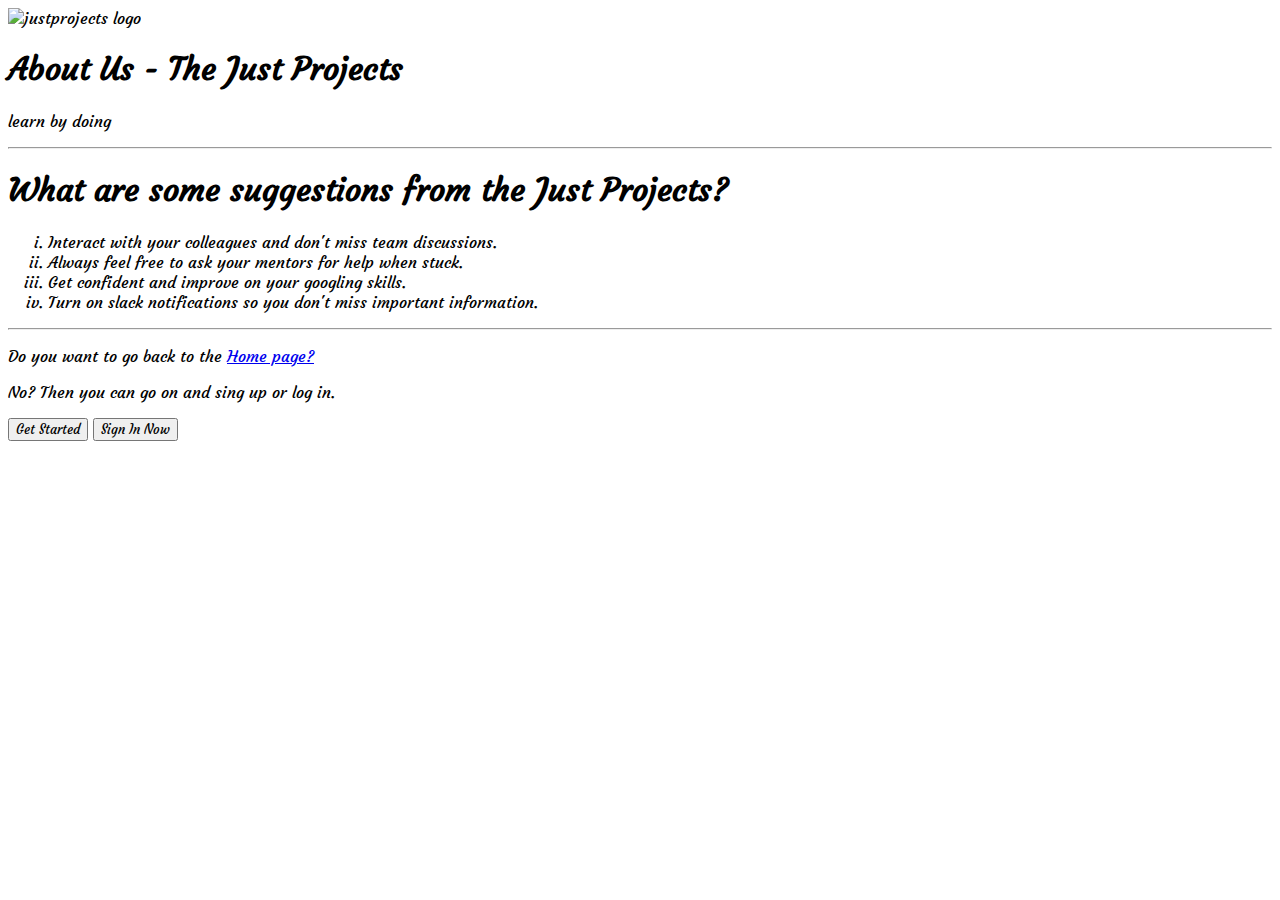
==== taskunob.html @ 863ee364 "Add files via upload" ====
<!DOCTYPE html>
<html lang="en">
<head>
    <meta charset="UTF-8">
    <meta http-equiv="X-UA-Compatible" content="IE=edge">
    <meta name="viewport" content="width=device-width, initial-scale=1.0">
    <title>About Us</title>
    <link rel="icon" href="/Images/favicon.jpg" type="image/x-icon">
    <link rel="preconnect" href="https://fonts.googleapis.com">
    <link rel="preconnect" href="https://fonts.gstatic.com" crossorigin>
    <link href="https://fonts.googleapis.com/css2?family=Courgette&display=swap" rel="stylesheet">
    <style>
        *{
            font-family: 'Courgette', cursive;   
        }
    </style>
</head>
<body>
    <img src="/Images/tjp.png" alt="justprojects logo">
    <h1>About Us - The Just Projects</h1>
    <p>learn by doing</p>
    <hr>
    <h1>What are some suggestions from the Just Projects?</h1>
    <ol type="i">
        <li>Interact with your colleagues and don't miss team discussions.</li>
        <li>Always feel free to ask your mentors for help when stuck.</li>
        <li>Get confident and improve on your googling skills.</li>
        <li>Turn on slack notifications so you don't miss important information.</li>
    </ol>
    <hr>
    <p>Do you want to go back to the <a href="index.html">Home page?</a></p>
    <p>No? Then you can go on and sing up or log in.</p>
    <button>Get Started</button>
    <button>Sign In Now</button>
</body>
</html>
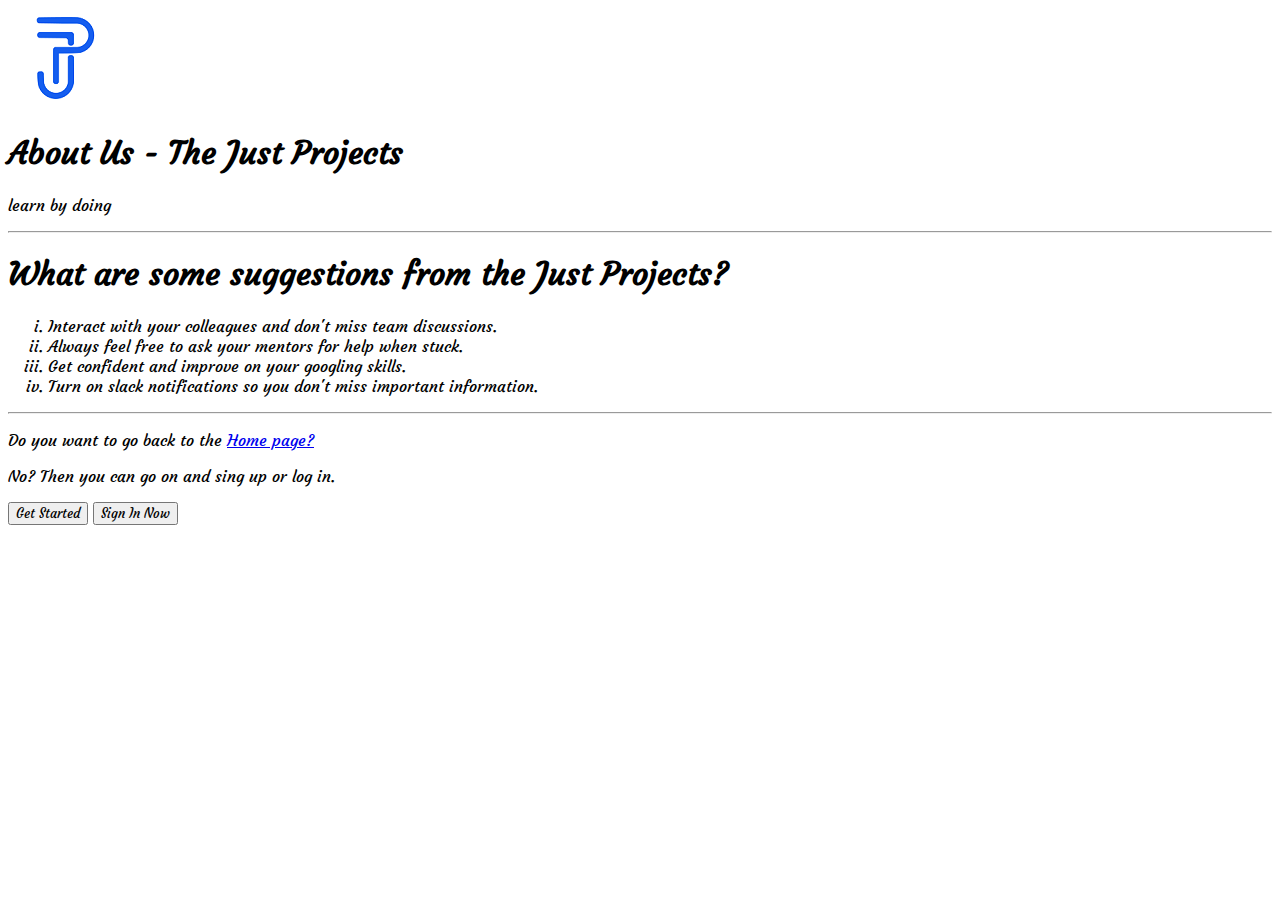
==== commit 33f5fc04: "Update taskunob.html" ====
--- a/taskunob.html
+++ b/taskunob.html
@@ -5,7 +5,7 @@
     <meta http-equiv="X-UA-Compatible" content="IE=edge">
     <meta name="viewport" content="width=device-width, initial-scale=1.0">
     <title>About Us</title>
-    <link rel="icon" href="/Images/favicon.jpg" type="image/x-icon">
+    <link rel="icon" href="favicon.jpg" type="image/x-icon">
     <link rel="preconnect" href="https://fonts.googleapis.com">
     <link rel="preconnect" href="https://fonts.gstatic.com" crossorigin>
     <link href="https://fonts.googleapis.com/css2?family=Courgette&display=swap" rel="stylesheet">
@@ -16,7 +16,7 @@
     </style>
 </head>
 <body>
-    <img src="/Images/tjp.png" alt="justprojects logo">
+    <img src="tjp.png" alt="justprojects logo">
     <h1>About Us - The Just Projects</h1>
     <p>learn by doing</p>
     <hr>
@@ -33,4 +33,4 @@
     <button>Get Started</button>
     <button>Sign In Now</button>
 </body>
-</html>+</html>
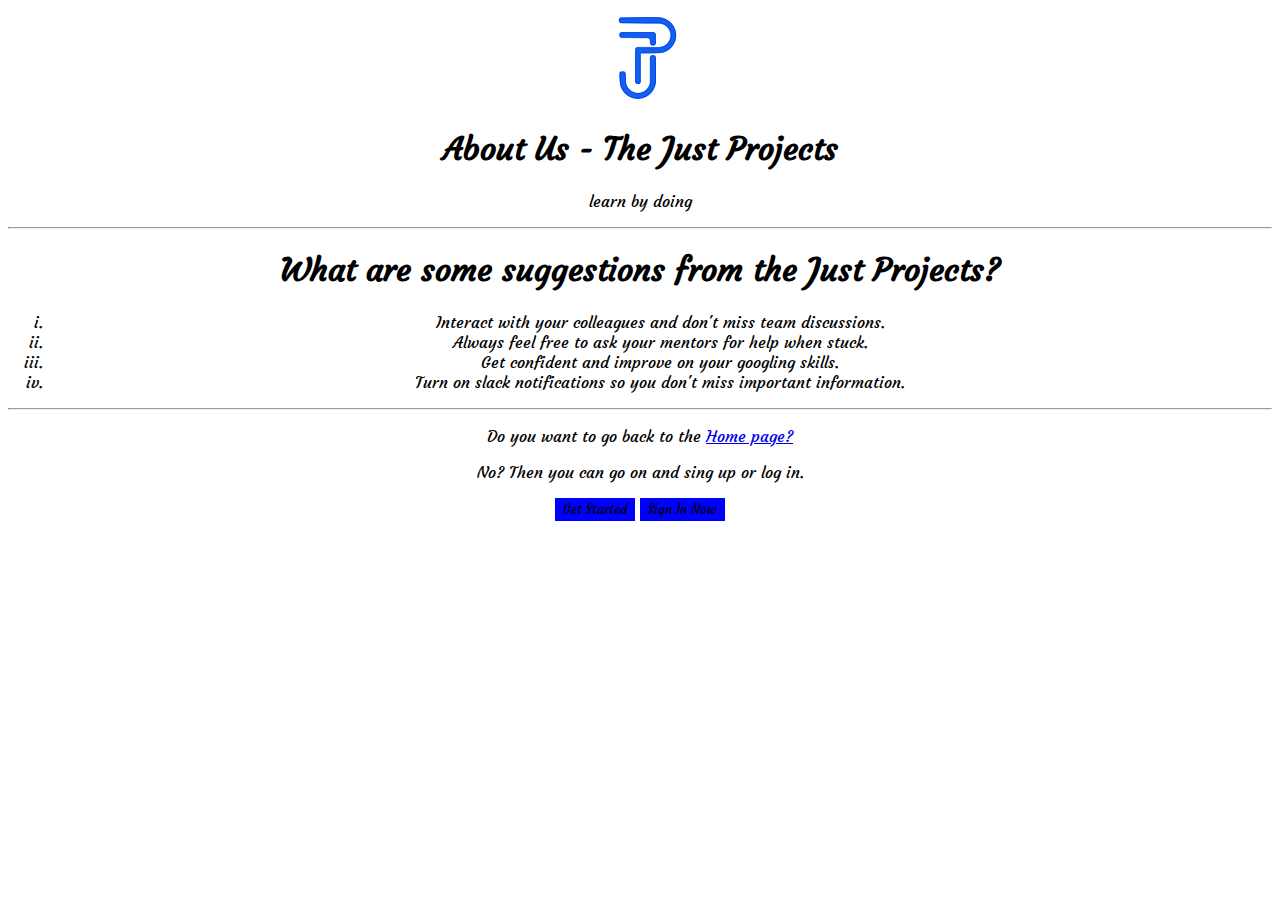
==== commit c060a209: "Update taskunob.html" ====
--- a/taskunob.html
+++ b/taskunob.html
@@ -9,11 +9,7 @@
     <link rel="preconnect" href="https://fonts.googleapis.com">
     <link rel="preconnect" href="https://fonts.gstatic.com" crossorigin>
     <link href="https://fonts.googleapis.com/css2?family=Courgette&display=swap" rel="stylesheet">
-    <style>
-        *{
-            font-family: 'Courgette', cursive;   
-        }
-    </style>
+    <link rel="stylesheet" href="style.css">
 </head>
 <body>
     <img src="tjp.png" alt="justprojects logo">
--- a/style.css
+++ b/style.css
@@ -0,0 +1,40 @@
+*{
+    font-family: 'Courgette', cursive; 
+
+}
+img{
+    display: block;
+    margin: 0% auto;
+}
+ body {
+    text-align: center;
+}
+.button-ref{
+    border: none;
+    padding: 5% 22%;
+    text-align: center;
+    text-decoration: none;
+    display: inline-block;
+    font-size: 16px;
+}
+button {
+    cursor: pointer;
+    border: 2px solid blue;
+     background-color: blue;
+}
+caption{
+    font-size: 26px;
+    margin-bottom:8% ;
+}
+table , th , td{
+    border: 1px solid black;
+    border-collapse: collapse;
+}
+table{
+    margin: auto;
+    border: 1px solid  black;
+    width :30% ;
+}
+th  ,   td   {
+    padding: 3%;
+}